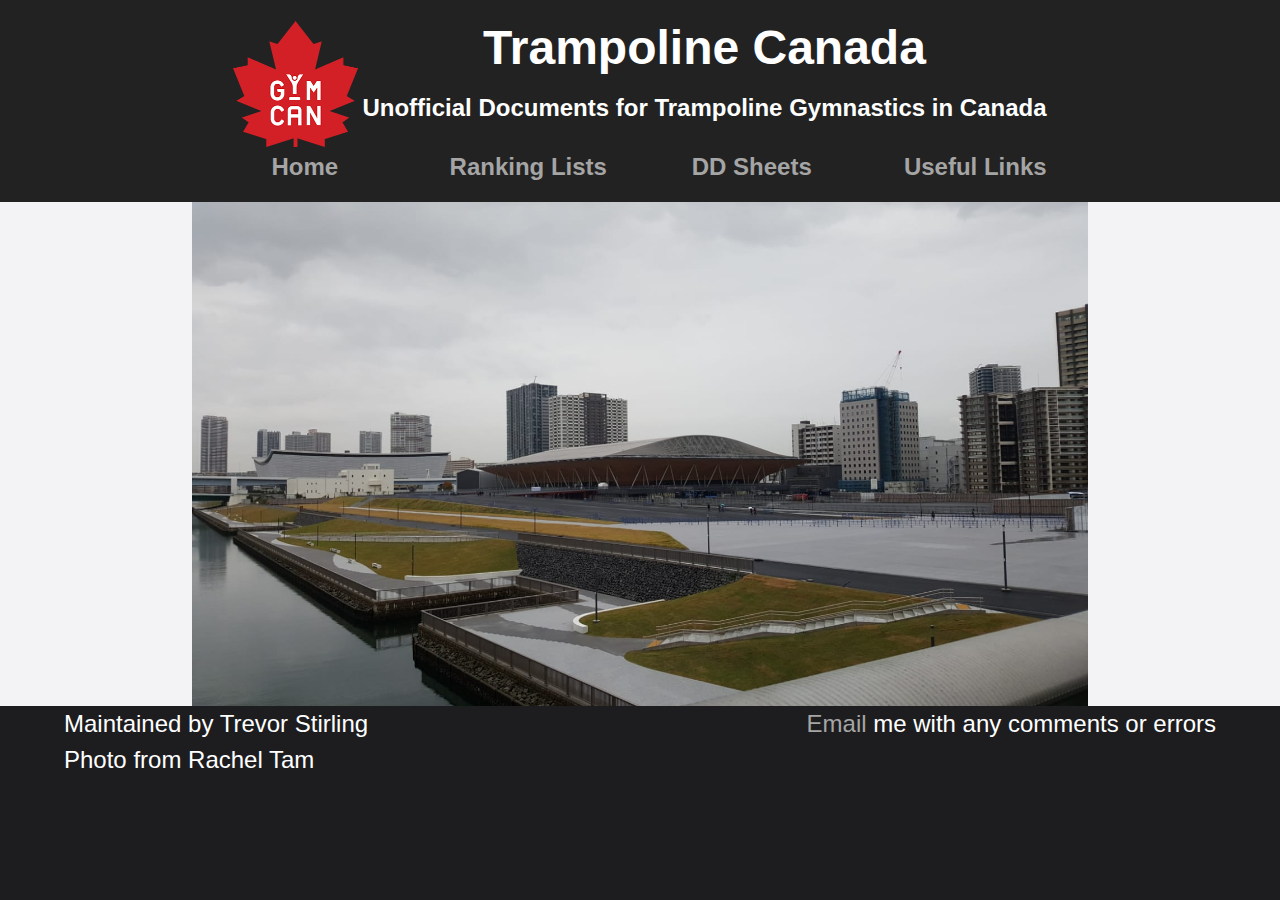
==== index.html @ bbdee1af "added useful links" ====
<!DOCTYPE html>
<html>
	<head>
		<title>Trampoline Canada</title>
		<link rel="stylesheet" type="text/css" href="Website_Data/style.css">
		<link rel="shortcut icon" type="image/x-icon" href="Website_Data/GymCan_Favicon.ico"/>
		<link rel="apple-touch-icon" href="Website_Data/GymCan_Apple_Icon.png"/>
	</head>
 	<body>
		<div class="header">
			<br>
			<center>
				<table>
					<tr>
						<th><img src="Website_Data/GymCan_Logo.png" style="vertical-align: middle;" width=125/></th>
						<th><span class="header_title">Trampoline Canada</span><br><p>Unofficial Documents for Trampoline Gymnastics in Canada</p></th>
					</tr>
				</table>
				<table style="width:70%">
					<tr>
						<nav>
							<td><a href="https://trampolinecanada.github.io/">Home</a></td>
							<td><a href="https://trampolinecanada.github.io/RankingLists/">Ranking Lists</a></td>
							<td><a href="https://trampolinecanada.github.io/DDSheets/">DD Sheets</a></td>
							<td><a href="https://trampolinecanada.github.io/DDSheets/UsefulLinks">Useful Links</a></td>
						</nav>
					</tr>
				</table>
			</center>
			<br>
		</div>
		<div class="body">
			<img src="Website_Data/Tokyo_Venue.jpg" style="display: block;margin-left: auto;margin-right: auto;width:70%;"/>
		</div>
		<div class="footer">
			<p>Maintained by Trevor Stirling
				<span style="float:right;"><a href="mailto:trevorjamesstirling@gmail.com">Email</a> me with any comments or errors</span>
			</p>
			<p>Photo from Rachel Tam</p>
		</div>
	</body>
</html>
---- Website_Data/style.css ----
/*Style for whole page*/
html {
	background-color: #1D1D1F;
	font-family:'Oswald', 'Helvetica', 'Arial', 'Sans-Serif';
}
body {
	margin: 0 auto;
}

/*Style for header*/
.header {
	background-color: #222222;
}
.header_title {
	color: #FFFFFF;
	font-size: 3em;
	line-height: 1em;
}
.header p {
	color: #FFFFFF;
	font-size: 1.5em;
	line-height: 1em;
}
.header table td{
	text-align: center;
	width: 25%;
	font-size: 1.5em;
	font-weight: bold;
}
.header table a {
	color: #A5A5A5;
	text-decoration: none;
	transition: .5s;
}
table a:hover {
	color: #7C7C7D;
}

/*Style for body*/
.body {
	background-color: #F3F2F4;
}
.body_area {
	width: 70%;
	margin: 0 auto;
}
.body_title {
	color: #4C4C4C;
	font-size: 1.5em;
	line-height: 1em;
	font-weight: bold;
}
.body p {
	color: #4C4C4C;
	font-size: 1.5em;
	line-height: 1em;
}
.body a {
	color: #D93134;
	text-decoration: none;
	transition: .5s;
}
.body a:hover {
	color: #BD0003;
	text-decoration: underline;
}

/*Style for footer*/
.footer {
	color: #FFFFFF;
	font-size: 1.5em;
	line-height: 1.5em;
}
.footer p {
	width: 90%;
	margin: 0 auto;
}
.footer a {
	color: #A5A5A5;
	text-decoration: none;
	transition: .5s;
}
.footer a:hover {
	color: #7C7C7D;
	text-decoration: underline;
}
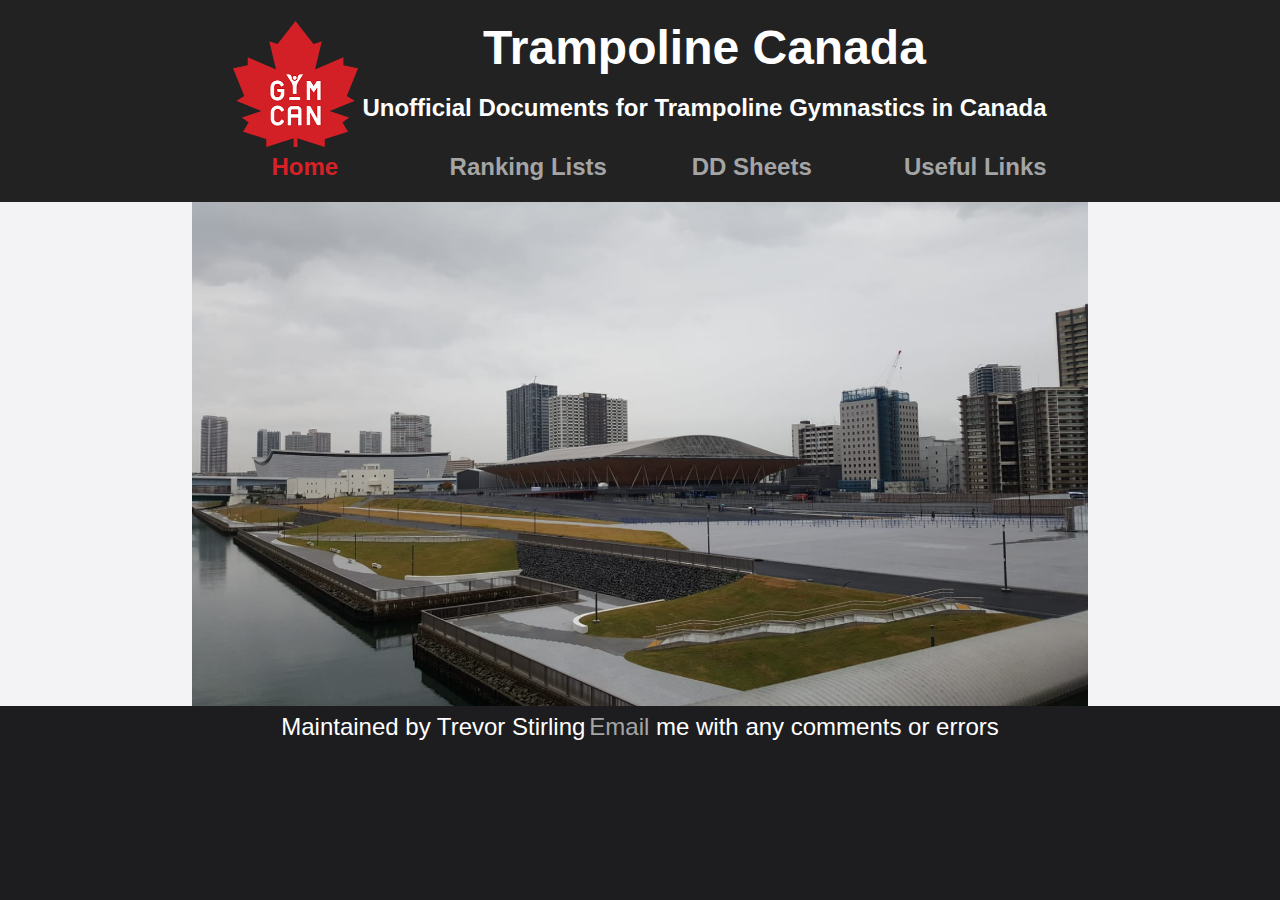
==== commit 7e2d33c3: "Updated header, footer, analytics" ====
--- a/index.html
+++ b/index.html
@@ -1,42 +1,25 @@
 <!DOCTYPE html>
 <html>
 	<head>
-		<title>Trampoline Canada</title>
+		<title>Trampoline Canada - Homepage</title>
+		<base href = "https://trampolinecanada.github.io/" />
+		<script async src="https://www.googletagmanager.com/gtag/js?id=UA-166809017-1"></script>
+		<script>
+		  window.dataLayer = window.dataLayer || [];
+		  function gtag(){dataLayer.push(arguments);}
+		  gtag('js', new Date());
+		  gtag('config', 'UA-166809017-1');
+		</script>
 		<link rel="stylesheet" type="text/css" href="Website_Data/style.css">
 		<link rel="shortcut icon" type="image/x-icon" href="Website_Data/GymCan_Favicon.ico"/>
 		<link rel="apple-touch-icon" href="Website_Data/GymCan_Apple_Icon.png"/>
 	</head>
  	<body>
-		<div class="header">
-			<br>
-			<center>
-				<table>
-					<tr>
-						<th><img src="Website_Data/GymCan_Logo.png" style="vertical-align: middle;" width=125/></th>
-						<th><span class="header_title">Trampoline Canada</span><br><p>Unofficial Documents for Trampoline Gymnastics in Canada</p></th>
-					</tr>
-				</table>
-				<table style="width:70%">
-					<tr>
-						<nav>
-							<td><a href="https://trampolinecanada.github.io/">Home</a></td>
-							<td><a href="https://trampolinecanada.github.io/RankingLists/">Ranking Lists</a></td>
-							<td><a href="https://trampolinecanada.github.io/DDSheets/">DD Sheets</a></td>
-							<td><a href="https://trampolinecanada.github.io/DDSheets/UsefulLinks">Useful Links</a></td>
-						</nav>
-					</tr>
-				</table>
-			</center>
-			<br>
-		</div>
+		<script language="javascript" type="text/javascript" src="Website_Data/header.txt"></script>
+		<script>document.getElementById("Home").style.color = "#D72128";</script>
 		<div class="body">
 			<img src="Website_Data/Tokyo_Venue.jpg" style="display: block;margin-left: auto;margin-right: auto;width:70%;"/>
 		</div>
-		<div class="footer">
-			<p>Maintained by Trevor Stirling
-				<span style="float:right;"><a href="mailto:trevorjamesstirling@gmail.com">Email</a> me with any comments or errors</span>
-			</p>
-			<p>Photo from Rachel Tam</p>
-		</div>
+		<script language="javascript" type="text/javascript" src="Website_Data/footer.txt"></script>
 	</body>
 </html>
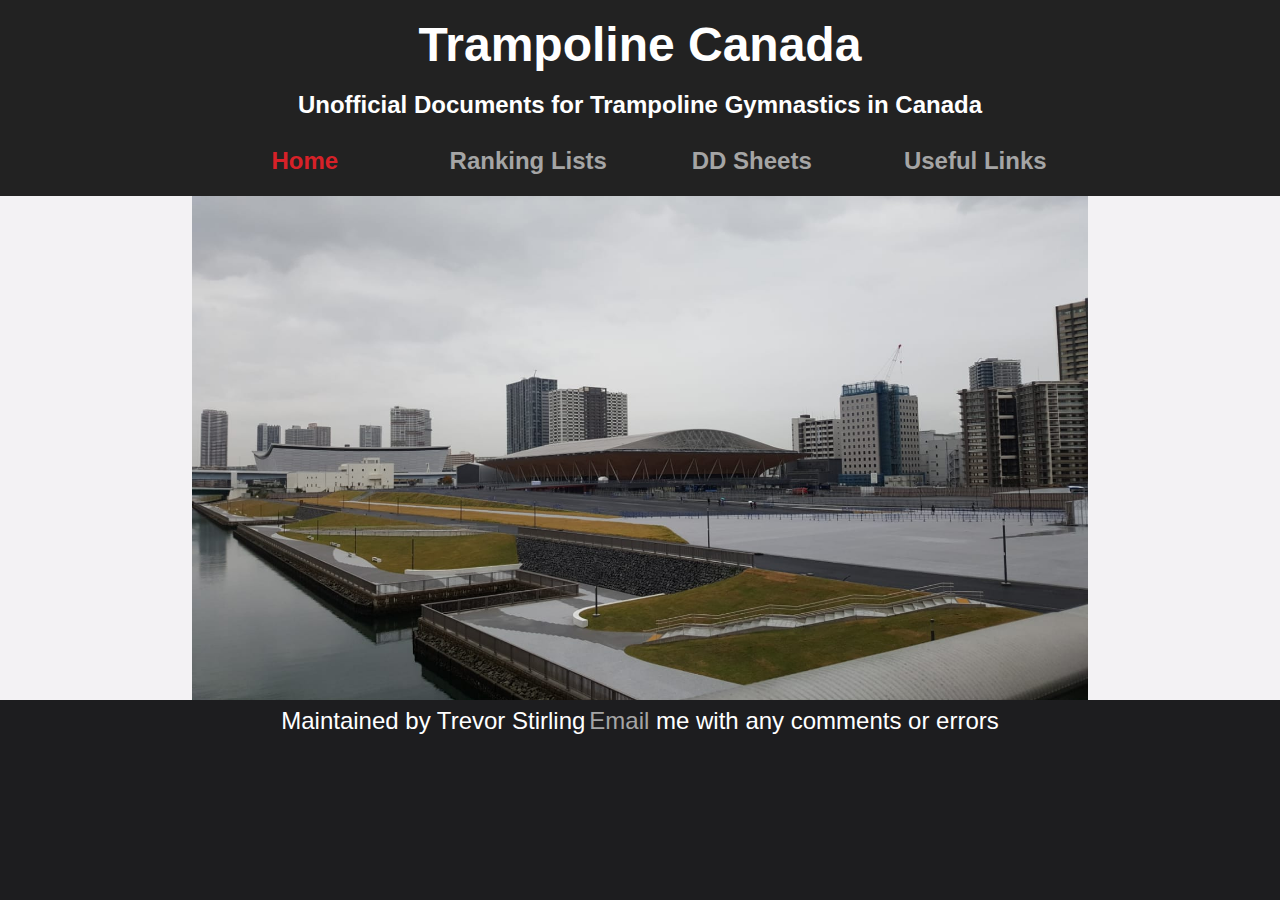
==== commit 750f4f8a: "Removed GymCan Logo" ====
--- a/index.html
+++ b/index.html
@@ -11,8 +11,8 @@
 		  gtag('config', 'UA-166809017-1');
 		</script>
 		<link rel="stylesheet" type="text/css" href="Website_Data/style.css">
-		<link rel="shortcut icon" type="image/x-icon" href="Website_Data/GymCan_Favicon.ico"/>
-		<link rel="apple-touch-icon" href="Website_Data/GymCan_Apple_Icon.png"/>
+		<!--<link rel="shortcut icon" type="image/x-icon" href="Website_Data/Temp_Favicon.ico"/>-->
+		<!--<link rel="apple-touch-icon" href="Website_Data/Temp_Apple_Icon.png"/>-->
 	</head>
  	<body>
 		<script language="javascript" type="text/javascript" src="Website_Data/header.txt"></script>
